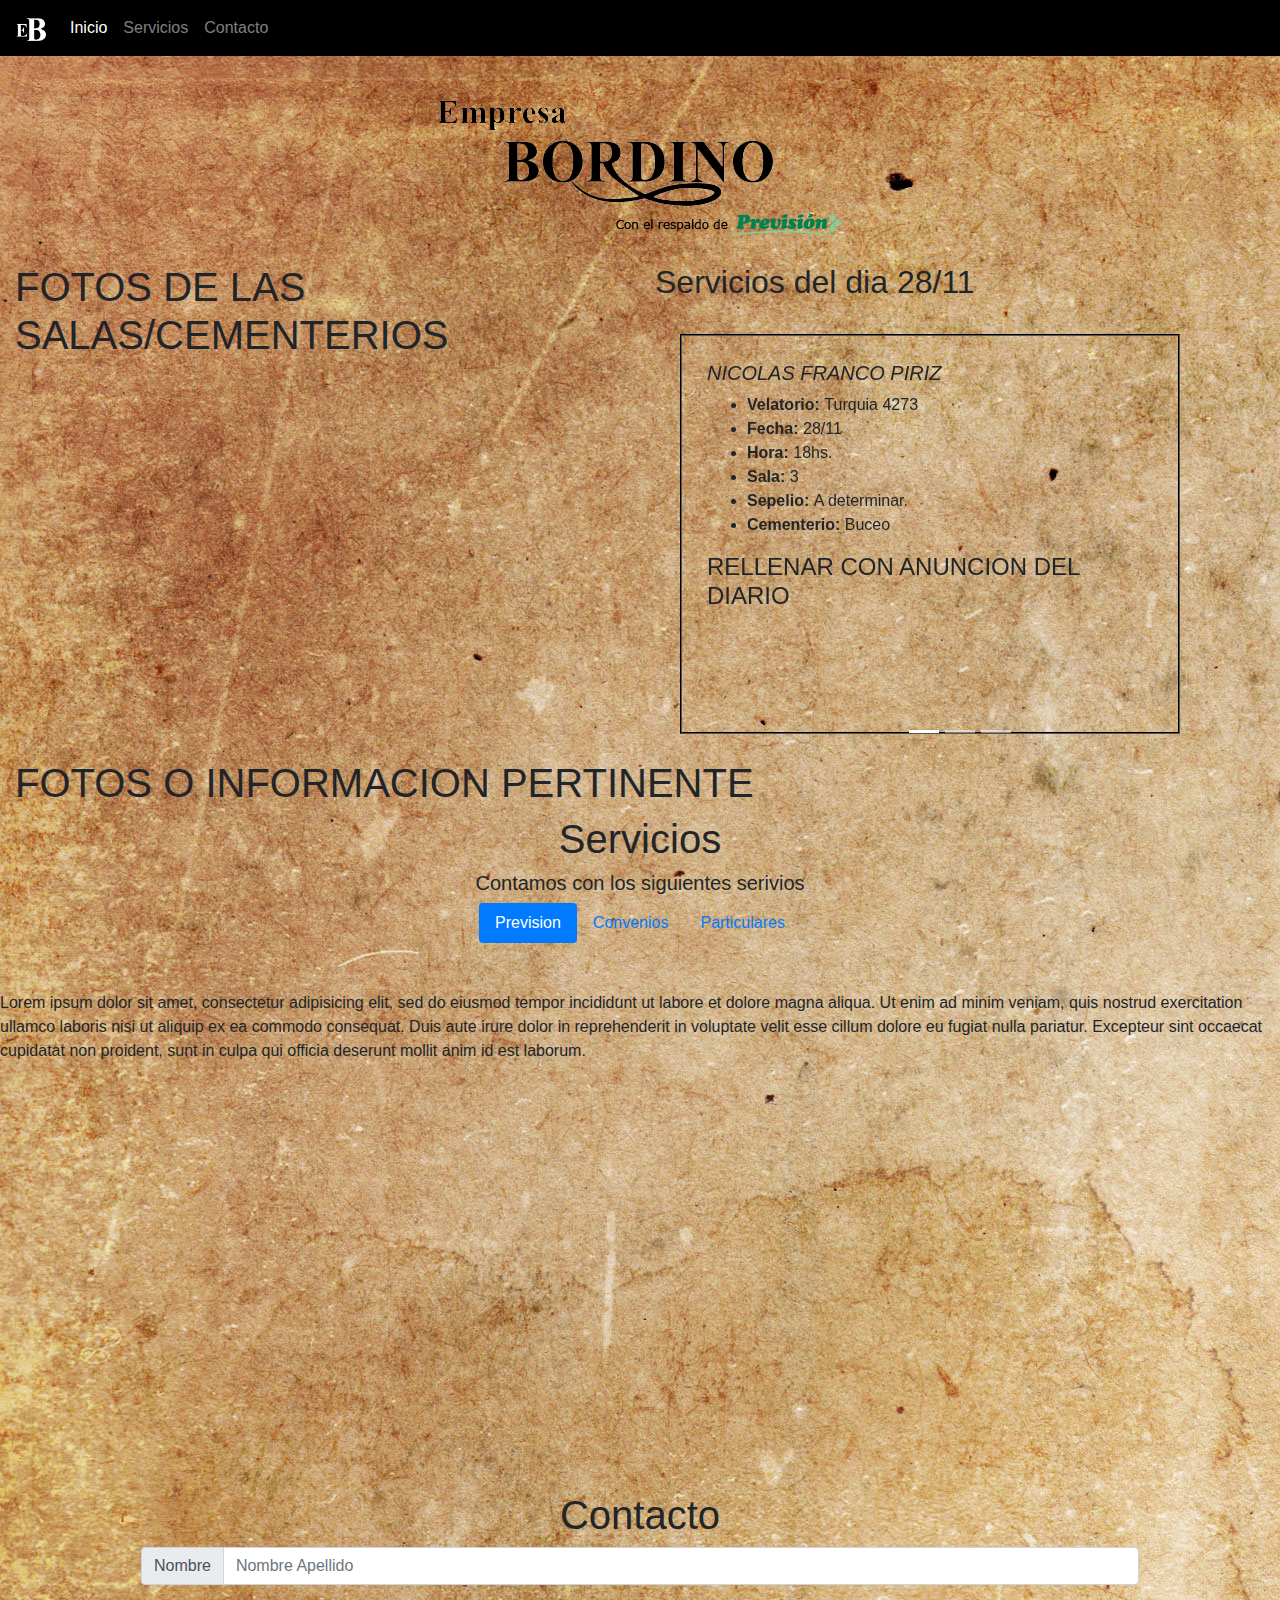
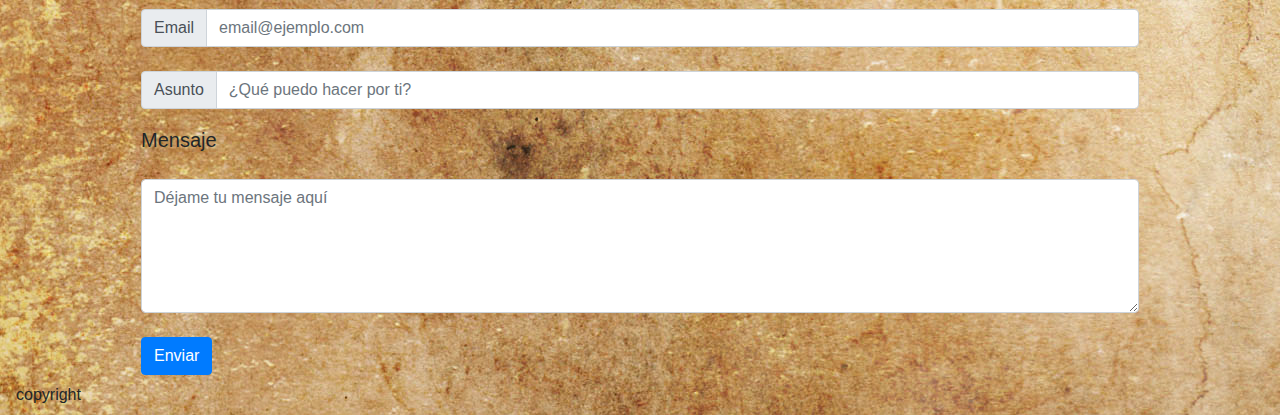
==== index.html @ 60ea6d51 "Rename main.html to index.html" ====
<!DOCTYPE html>
<html>
<head>
	<!-- Scripts, framekworks and css under this line -->

	<script src="bootstrap_jquery/jquery-3.3.1.min.js"></script>

	<meta name="viewport" content="width=device-width, initial-scale=1">

	<script src="bootstrap_jquery/bootstrap.min.js"></script>

	<link rel="stylesheet" type="text/css" href="bootstrap_jquery/bootstrap.min.css">

	<link rel="stylesheet" type="text/css" href="css/style.css">

	<script src="js/scripts.js"></script>

	<!-- End of scripts, frameworks and css-->
	
	<meta charset="utf-8">
	<title>Bordino - Empresa Funebre</title>
</head>

<body data-spy="scroll" data-target=".navbar">
<header>
	<nav class="navbar navbar-expand-lg navbar-dark bigi fixed-top">
		<a class="navbar-brand" href="main.html">
			<img class="home_icon" width="30px" src="css/images/mini.png">
		</a>
		<button class="navbar-toggler" type="button" data-toggle="collapse" data-target="#collapse_navbar" aria-controls="collapse_navbar" aria-expanded="false" aria-label="Toggle navigation">
			<span class="navbar-toggler-icon"></span>
		</button>
		<div class="collapse navbar-collapse" id="collapse_navbar">
	    	<ul class="navbar-nav mr-auto mt-2 mt-lg-0">
	      		<li class="nav-item">
	        		<a class="nav-link active" href="#home">Inicio<span class="sr-only">(current)</span></a>
	     		</li>
	      		<li class="nav-item">
	        		<a class="nav-link" href="#service">Servicios</a>
	      		<li class="nav-item">
	        		<a class="nav-link" href="#contact">Contacto</a>
	      		</li>
	      	</ul>
	  	</div>
	</nav>
</header>
<div class="container-fluid">
	<div id="home" class="row logo justify-content-center">
			<img src="css/images/logo2.png">
	</div>
	<div class="row justify-content-center"><div class="col"><h1>FOTOS DE LAS SALAS/CEMENTERIOS</h1></div><div class="col">
		<div id="carouselExampleIndicators" class="carousel slide" data-ride="carousel">
			<h2>Servicios del dia 28/11</h2> <!-- CAMBIAR DIARIAMENTE -->
		  <ol class="carousel-indicators">
		    <li data-target="#carouselExampleIndicators" data-slide-to="0" class="active"></li>
		    <li data-target="#carouselExampleIndicators" data-slide-to="1"></li>
		    <li data-target="#carouselExampleIndicators" data-slide-to="2"></li>
		  </ol>
		  <div class="carousel-inner">
			    <div class="carousel-item slider active">
			      <h5><i>NICOLAS FRANCO PIRIZ</i></h5>
			      <ul>
			      	<li><b>Velatorio: </b>Turquia 4273</li> <!-- Buscar para hacer clickeable con google.maps -->
			      	<li><b>Fecha: </b>28/11</li>
			      	<li><b>Hora: </b>18hs.</li>
			      	<li><b>Sala: </b>3</li>
			      	<li><b>Sepelio: </b>A determinar.</li>			      	
			      	<li><b>Cementerio: </b>Buceo</li>			      	
			      </ul>
			      <h4>RELLENAR CON ANUNCION DEL DIARIO</h4>	
			    </div>
			    <div class="carousel-item slider">
			      <h5><i>ALEXIS FRANCO PIRIZ</i></h5>
			      <ul>
			      	<li><b>Velatorio: </b>Turquia 4273</li>
			      	<li><b>Fecha: </b>28/11</li>
			      	<li><b>Hora: </b>18hs.</li>
			      	<li><b>Sala: </b>3</li>
			      	<li><b>Sepelio: </b>A determinar.</li>			      	
			      	<li><b>Cementerio: </b>Buceo</li>			      	
			      </ul>	
			      <h4>RELLENAR CON ANUNCION DEL DIARIO</h4>		      
			    </div>
			    <div class="carousel-item slider">
			      <h5><i>DARIO FRANCO PIRIZ</i></h5>
			      <ul>
			      	<li><b>Velatorio: </b>Turquia 4273</li>
			      	<li><b>Fecha: </b>28/11</li>
			      	<li><b>Hora: </b>18hs.</li>
			      	<li><b>Sala: </b>3</li>
			      	<li><b>Sepelio: </b>A determinar.</li>			      	
			      	<li><b>Cementerio: </b>Buceo</li>			      	
			      </ul> 
			      <h4>RELLENAR CON ANUNCION DEL DIARIO</h4>	     
			  	</div>
			</div>
		</div></div><div class="col"><h1>FOTOS O INFORMACION PERTINENTE</h1></div>
	</div>
	<div class="row justify-content-center">
			<h1>Servicios</h1>
	</div>
		<div class="row justify-content-center">
			<h5>Contamos con los siguientes serivios</h5>
	</div>
<div class="row justify-content-center">
	<ul id="service"class="nav nav-pills nav-pills-warning mb-5 serv-content" id="pills-tab" role="tablist">
	  <li class="nav-item">
	    <a class="nav-link active" id="pills-home-tab" data-toggle="pill" href="#pills-home" role="tab" aria-controls="pills-home" aria-selected="true">Prevision</a>
	  </li>
	  <li class="nav-item">
	    <a class="nav-link" id="pills-profile-tab" data-toggle="pill" href="#pills-profile" role="tab" aria-controls="pills-profile" aria-selected="false">Convenios</a>
	  </li>
	  <li class="nav-item">
	    <a class="nav-link" id="pills-contact-tab" data-toggle="pill" href="#pills-contact" role="tab" aria-controls="pills-contact" aria-selected="false">Particulares</a>
	  </li>
	</ul>
	<div class="tab-content t-con" id="pills-tabContent">
	  <div class="tab-pane fade show active" id="pills-home" role="tabpanel" aria-labelledby="pills-home-tab"><p>Lorem ipsum dolor sit amet, consectetur adipisicing elit, sed do eiusmod
	  tempor incididunt ut labore et dolore magna aliqua. Ut enim ad minim veniam,
	  quis nostrud exercitation ullamco laboris nisi ut aliquip ex ea commodo
	  consequat. Duis aute irure dolor in reprehenderit in voluptate velit esse
	  cillum dolore eu fugiat nulla pariatur. Excepteur sint occaecat cupidatat non
	  proident, sunt in culpa qui officia deserunt mollit anim id est laborum.</p></div>
	  <div class="tab-pane fade" id="pills-profile" role="tabpanel" aria-labelledby="pills-profile-tab"><p>Lorem ipsum dolor sit amet, consectetur adipisicing elit, sed do eiusmod
	  tempor incididunt ut labore et dolore magna aliqua. Ut enim ad minim veniam,
	  quis nostrud exercitation ullamco laboris nisi ut aliquip ex ea commodo
	  consequat. Duis aute irure dolor in reprehenderit in voluptate velit esse
	  cillum dolore eu fugiat nulla pariatur. Excepteur sint occaecat cupidatat non
	  proident, sunt in culpa qui officia deserunt mollit anim id est laborum.</p></div>
	  <div class="tab-pane fade" id="pills-contact" role="tabpanel" aria-labelledby="pills-contact-tab"><p>Lorem ipsum dolor sit amet, consectetur adipisicing elit, sed do eiusmod
	  tempor incididunt ut labore et dolore magna aliqua. Ut enim ad minim veniam,
	  quis nostrud exercitation ullamco laboris nisi ut aliquip ex ea commodo
	  consequat. Duis aute irure dolor in reprehenderit in voluptate velit esse
	  cillum dolore eu fugiat nulla pariatur. Excepteur sint occaecat cupidatat non
	  proident, sunt in culpa qui officia deserunt mollit anim id est laborum.</p></div>
	</div>
</div>
<div class="row justify-content-center">
	<h1>Contacto</h1>
</div>
<div class="row justify-content-center">
		<div class="col">
			<div id="contact" class="row mx-md-5 mx-1 px-3 px-md-5">
				<div class="container-fluid">
					<form id="form" method="POST">
					<div class="container">
						<div class="input-group mb-4">
							<div class="input-group-prepend">
		   						<span class="input-group-text" id="basic-addon1">Nombre</span>
							</div>
							<input type="text" name="nombre" id="nombre" class="form-control" placeholder="Nombre Apellido" required>
						</div>
						<div class="input-group mb-4">
							<div class="input-group-prepend">
		   						<span class="input-group-text" id="basic-addon1">Email</span>
							</div>
							<input type="email" name="email" id="email" class="form-control" placeholder="email@ejemplo.com" required>
						</div>
						<div class="input-group mb-3">
							<div class="input-group-prepend">
		   						<span class="input-group-text" id="basic-addon1">Asunto</span>
							</div>
							<input type="text" name="asunto" id="asunto" class="form-control" placeholder="¿Qué puedo hacer por ti?" required>
						</div>
						<label><p class="lead"><b>Mensaje</b></p></label>
						<div class="input-group mb-2">
								<textarea placeholder="Déjame tu mensaje aquí" class="form-control mb-3" id="textarea" rows="5" required></textarea>
						</div>
						<input class="btn btn-primary mr-3" type="submit" value="Enviar">							
						<span class="formresponse"></span>
					</div>
					</form>
				</div>
			</div>
		</div>
</div>
</div>
</div>
<footer>
	<div class="navbar sticky">
		copyright
	</div>
</footer>
</body>
</html>
---- css/style.css ----
.slider {
	    width: 500px;
	    height: 400px;
    border: 2px groove black;
    padding: 25px;
    margin: 25px;
}
body{
	background-image: url('images/fondo.jpg');
}
.logo {
	padding-top:100px;
	padding-bottom: 25px;
}
.bigi {
	background-color: black;
}
.bigi a {
	color: white;
}
.t-con {

	height: 500px;
}
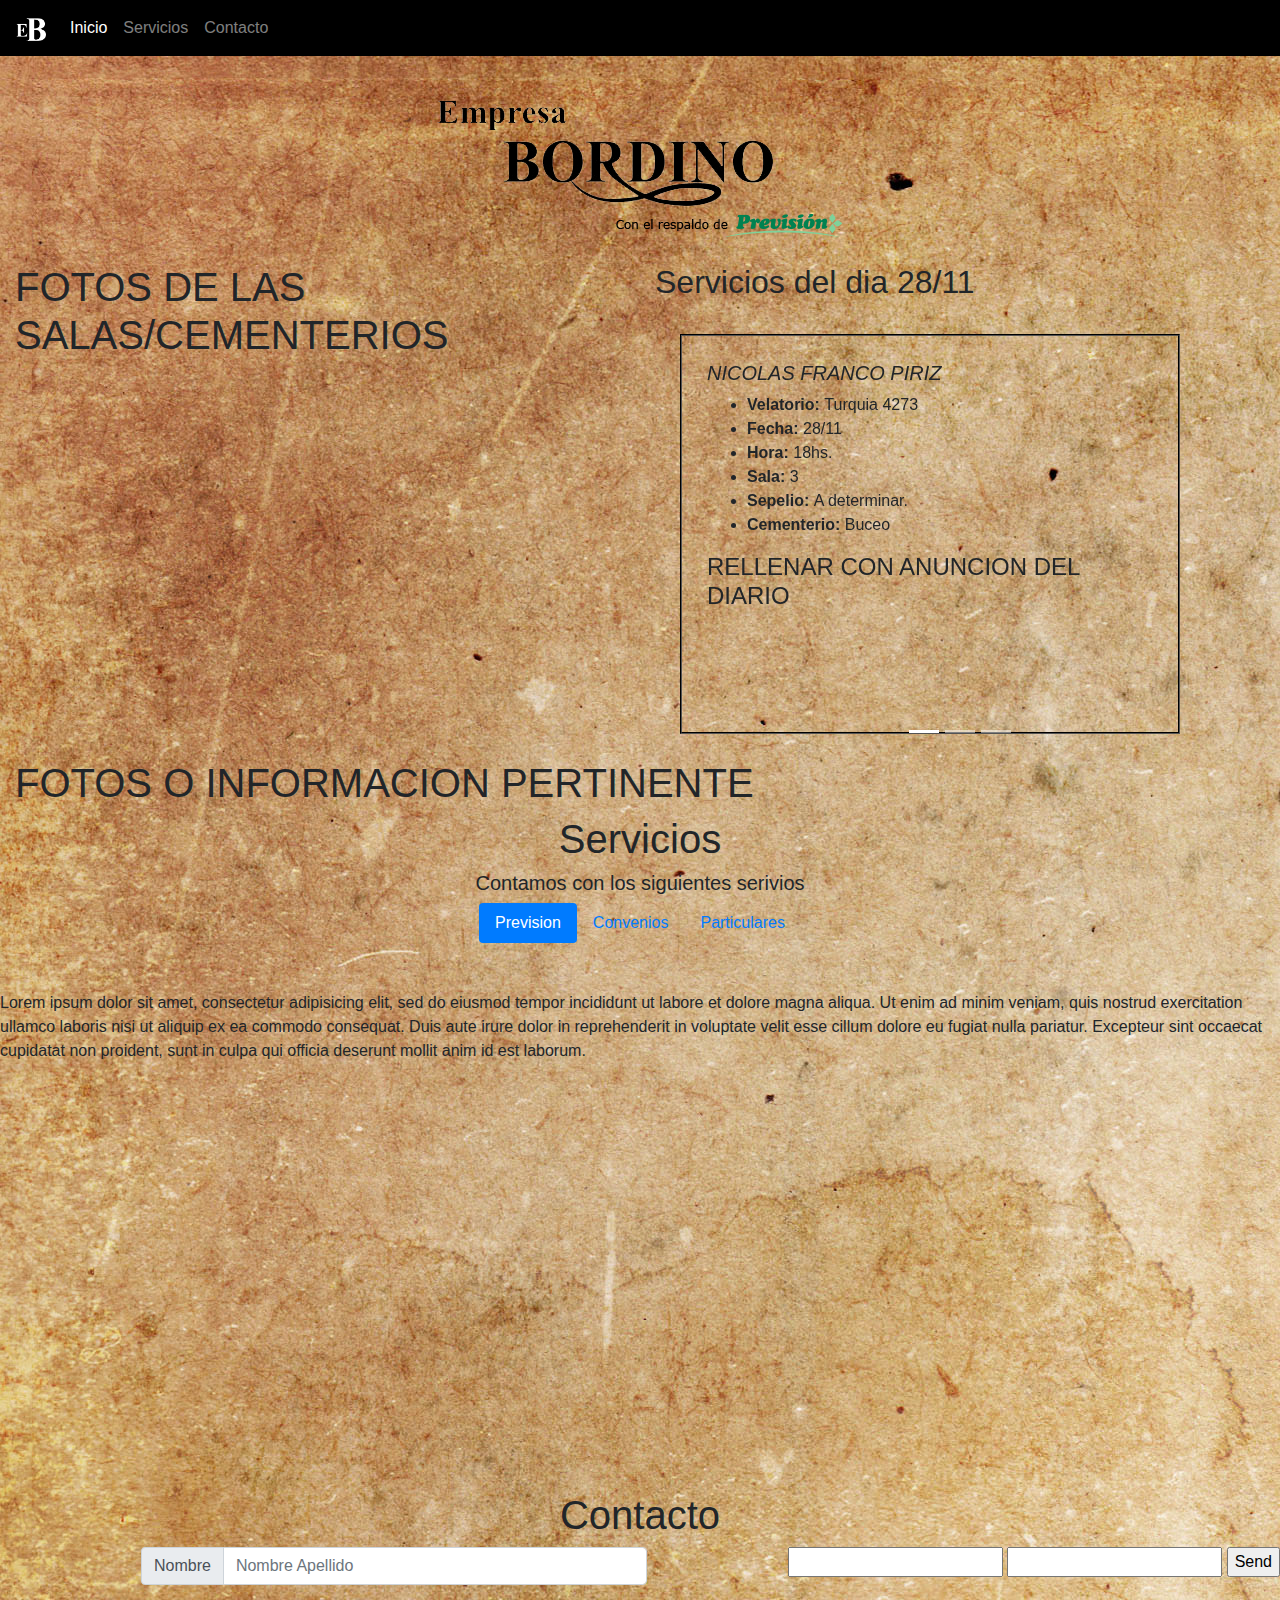
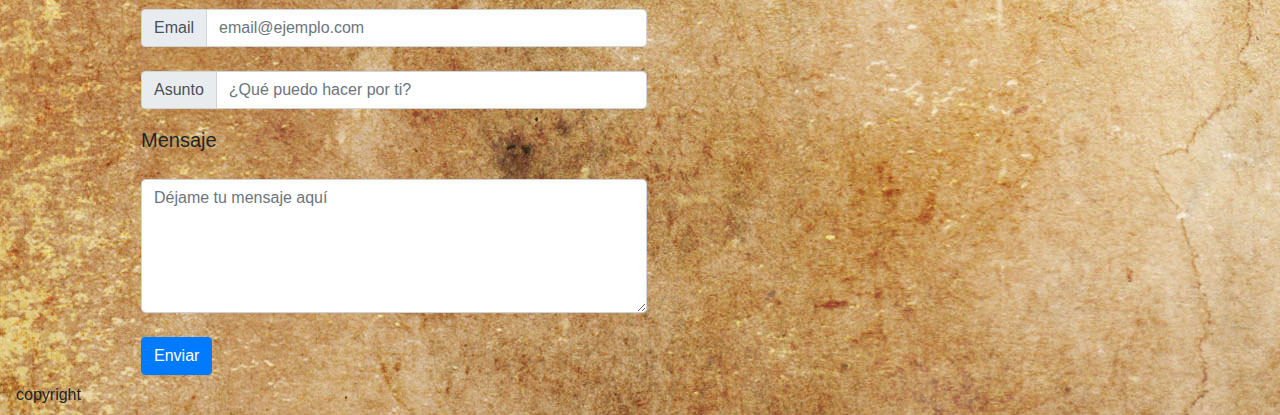
==== commit 8f945293: "Update index.html" ====
--- a/index.html
+++ b/index.html
@@ -173,6 +173,11 @@
 				</div>
 			</div>
 		</div>
+	<form action="https://formspree.io/your@email.com" method="POST">
+  <input type="text" name="name">
+  <input type="email" name="_replyto">
+  <input type="submit" value="Send">
+</form>
 </div>
 </div>
 </div>
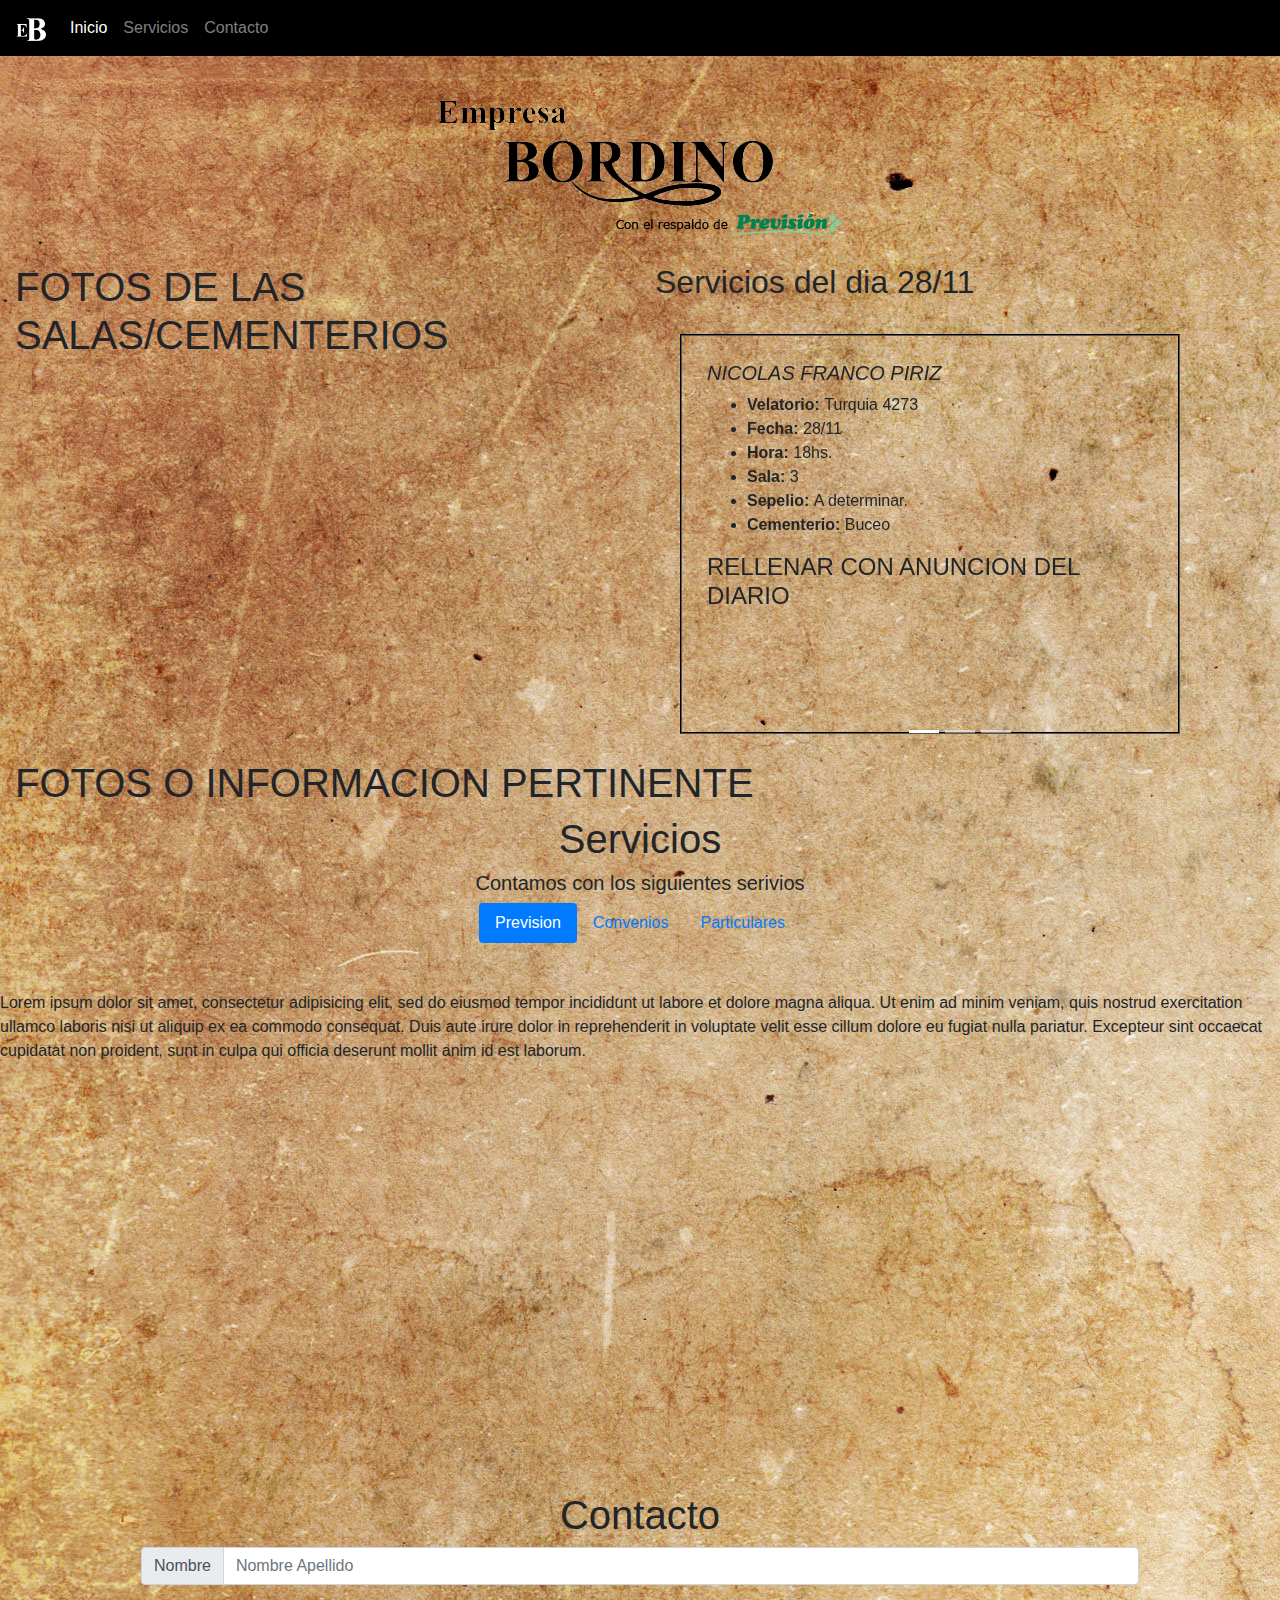
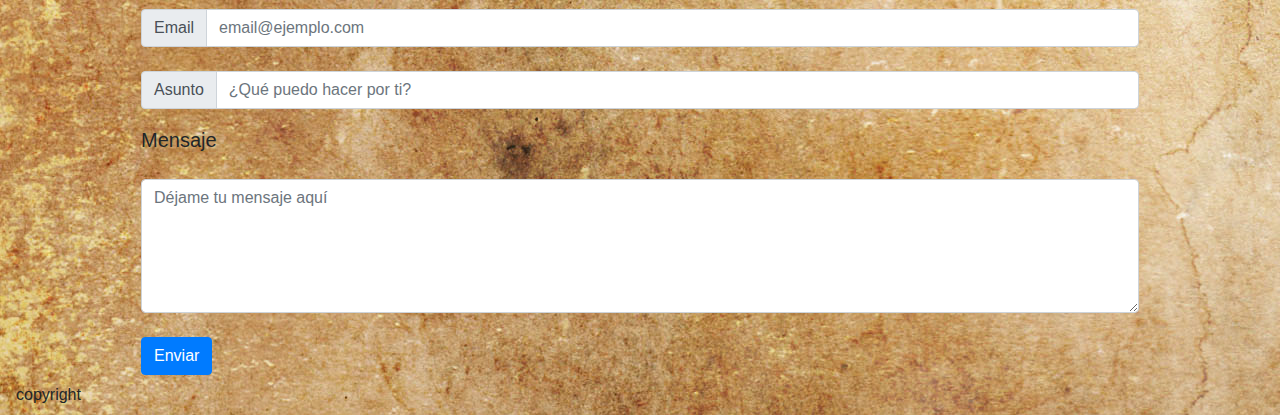
==== commit cefd5bbe: "Update index.html" ====
--- a/index.html
+++ b/index.html
@@ -173,11 +173,6 @@
 				</div>
 			</div>
 		</div>
-	<form action="https://formspree.io/your@email.com" method="POST">
-  <input type="text" name="name">
-  <input type="email" name="_replyto">
-  <input type="submit" value="Send">
-</form>
 </div>
 </div>
 </div>
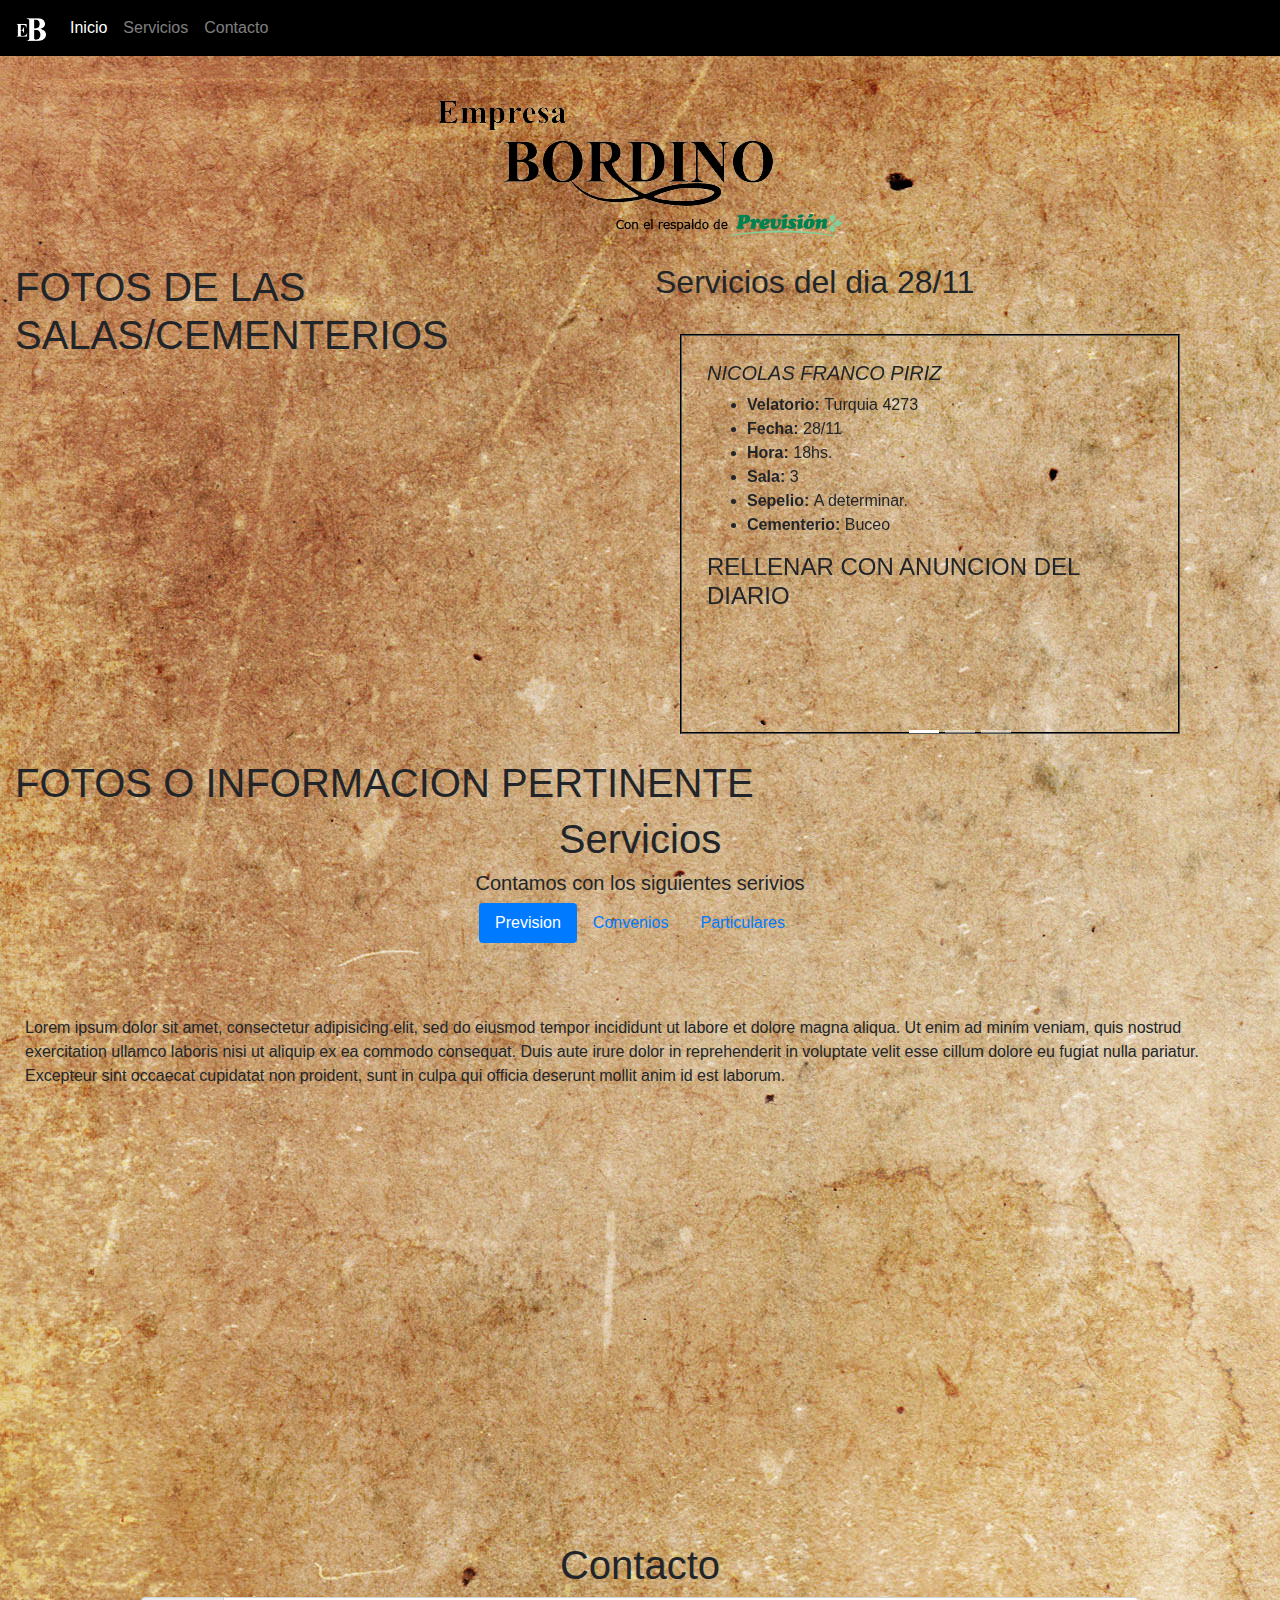
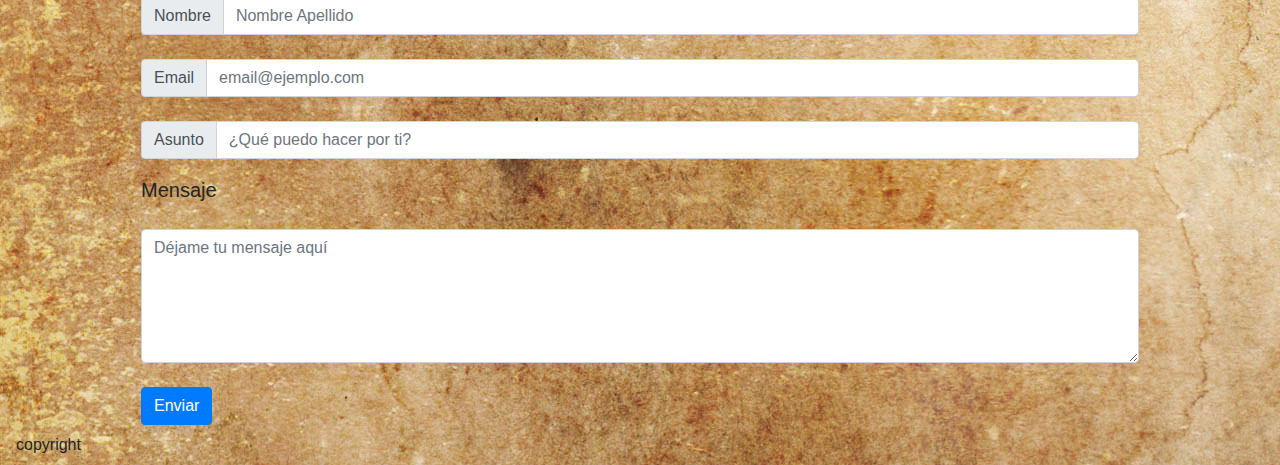
==== commit 16628b2c: "Update index.html" ====
--- a/index.html
+++ b/index.html
@@ -25,7 +25,7 @@
 <header>
 	<nav class="navbar navbar-expand-lg navbar-dark bigi fixed-top">
 		<a class="navbar-brand" href="main.html">
-			<img class="home_icon" width="30px" src="css/images/mini.png">
+			<img class="img-fluid" width="30px" src="css/images/mini.png">
 		</a>
 		<button class="navbar-toggler" type="button" data-toggle="collapse" data-target="#collapse_navbar" aria-controls="collapse_navbar" aria-expanded="false" aria-label="Toggle navigation">
 			<span class="navbar-toggler-icon"></span>
--- a/css/style.css
+++ b/css/style.css
@@ -19,6 +19,6 @@
 	color: white;
 }
 .t-con {
-
+	margin:25px;
 	height: 500px;
 }
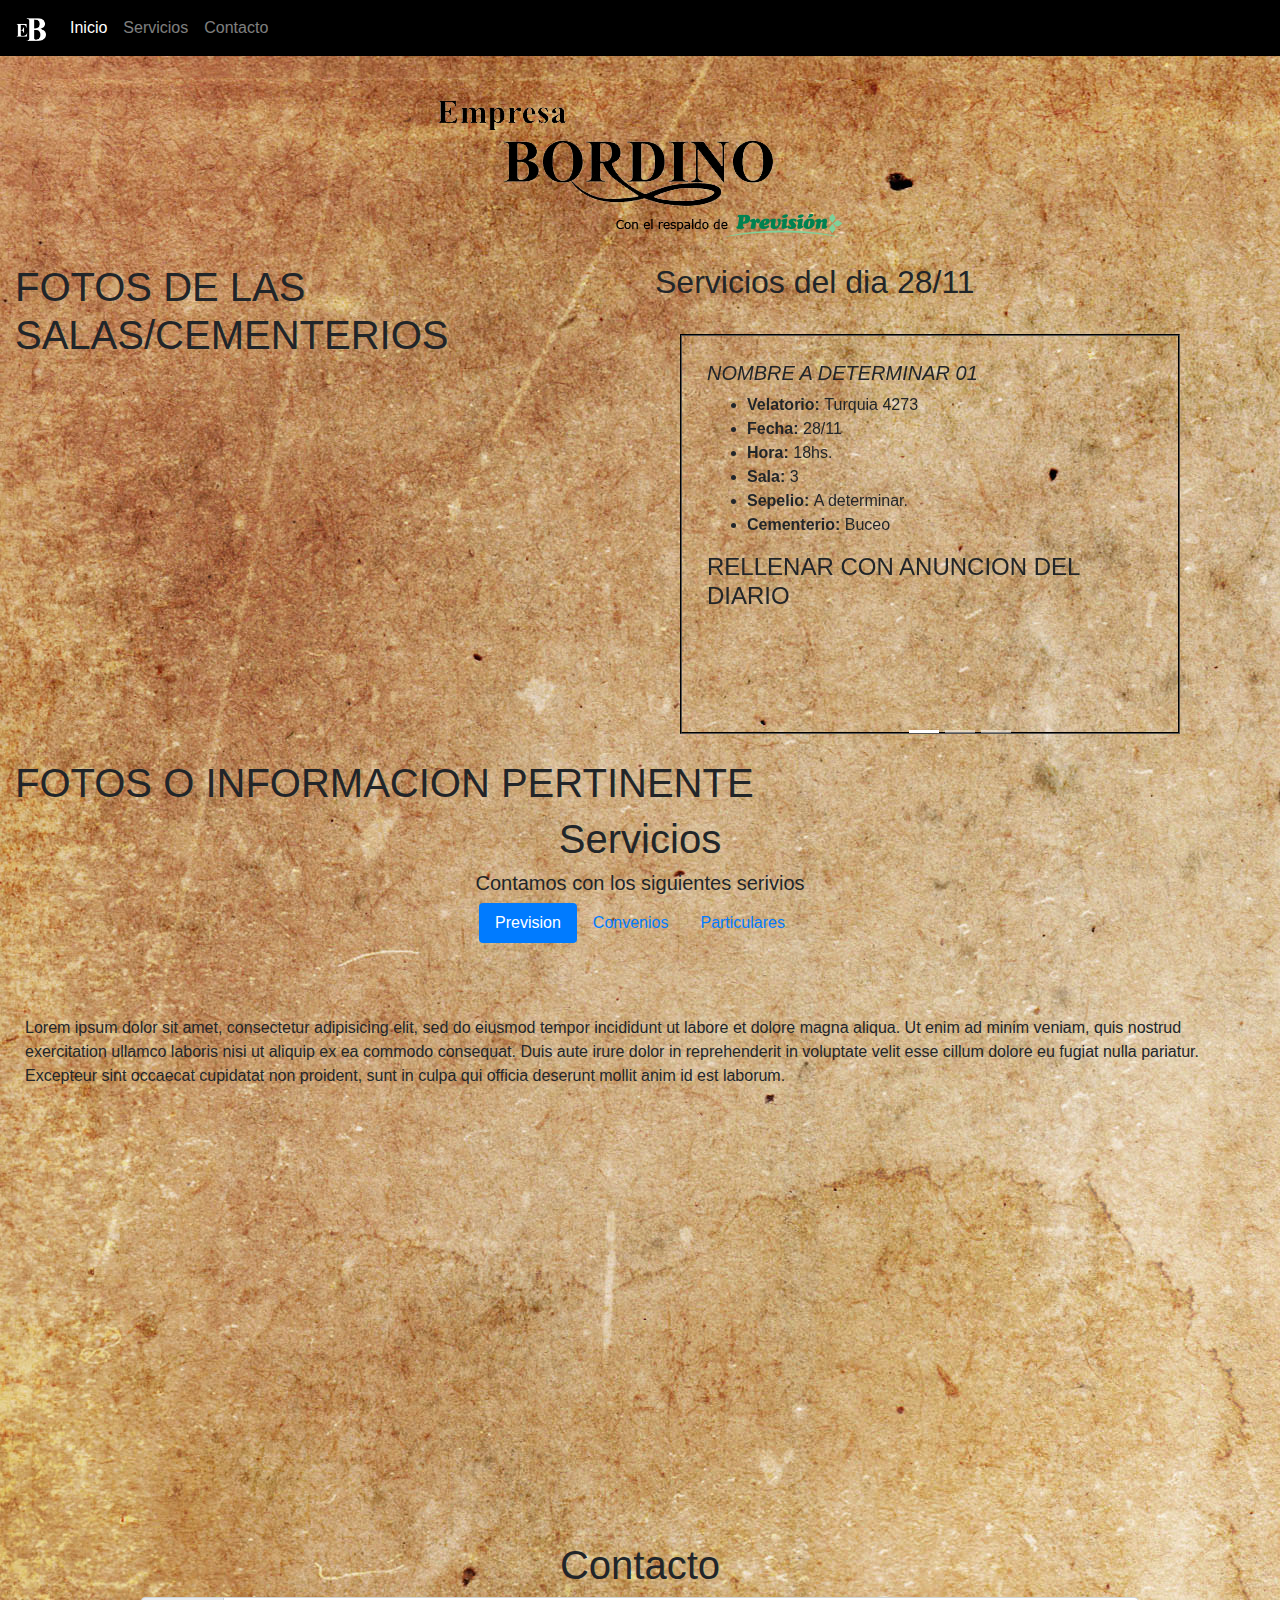
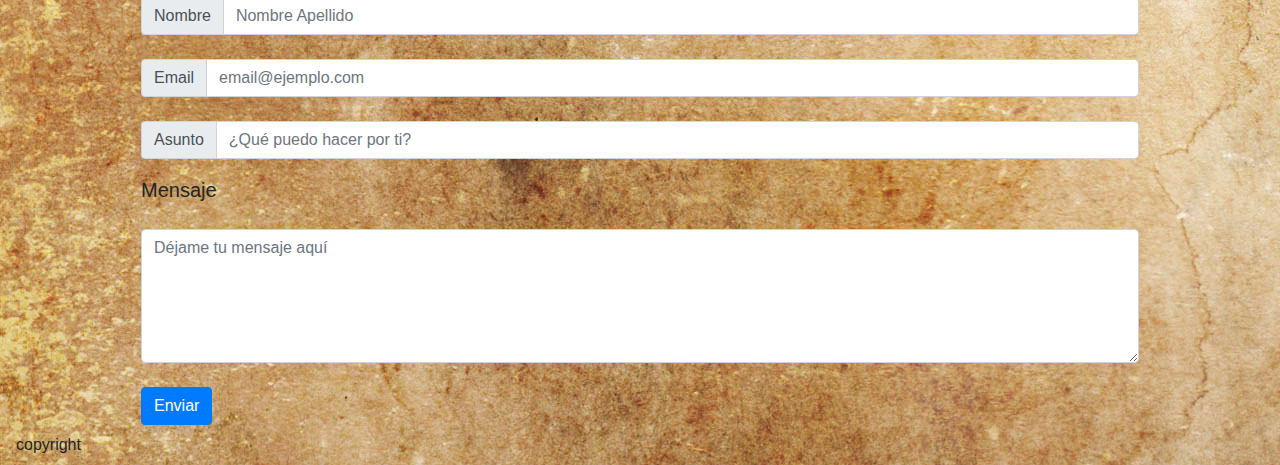
==== commit 364404c9: "Update index.html" ====
--- a/index.html
+++ b/index.html
@@ -24,7 +24,7 @@
 <body data-spy="scroll" data-target=".navbar">
 <header>
 	<nav class="navbar navbar-expand-lg navbar-dark bigi fixed-top">
-		<a class="navbar-brand" href="main.html">
+		<a class="navbar-brand" href="#home">
 			<img class="img-fluid" width="30px" src="css/images/mini.png">
 		</a>
 		<button class="navbar-toggler" type="button" data-toggle="collapse" data-target="#collapse_navbar" aria-controls="collapse_navbar" aria-expanded="false" aria-label="Toggle navigation">
@@ -46,7 +46,7 @@
 </header>
 <div class="container-fluid">
 	<div id="home" class="row logo justify-content-center">
-			<img src="css/images/logo2.png">
+			<img class="img-fluid" src="css/images/logo2.png">
 	</div>
 	<div class="row justify-content-center"><div class="col"><h1>FOTOS DE LAS SALAS/CEMENTERIOS</h1></div><div class="col">
 		<div id="carouselExampleIndicators" class="carousel slide" data-ride="carousel">
@@ -58,7 +58,7 @@
 		  </ol>
 		  <div class="carousel-inner">
 			    <div class="carousel-item slider active">
-			      <h5><i>NICOLAS FRANCO PIRIZ</i></h5>
+			      <h5><i>NOMBRE A DETERMINAR 01</i></h5>
 			      <ul>
 			      	<li><b>Velatorio: </b>Turquia 4273</li> <!-- Buscar para hacer clickeable con google.maps -->
 			      	<li><b>Fecha: </b>28/11</li>
@@ -70,7 +70,7 @@
 			      <h4>RELLENAR CON ANUNCION DEL DIARIO</h4>	
 			    </div>
 			    <div class="carousel-item slider">
-			      <h5><i>ALEXIS FRANCO PIRIZ</i></h5>
+			      <h5><i>NOMBRE A DETERMINAR 02</i></h5>
 			      <ul>
 			      	<li><b>Velatorio: </b>Turquia 4273</li>
 			      	<li><b>Fecha: </b>28/11</li>
@@ -82,7 +82,7 @@
 			      <h4>RELLENAR CON ANUNCION DEL DIARIO</h4>		      
 			    </div>
 			    <div class="carousel-item slider">
-			      <h5><i>DARIO FRANCO PIRIZ</i></h5>
+				<h5><i><b>NOMBRE A DETERMINAR 03</b></i></h5>
 			      <ul>
 			      	<li><b>Velatorio: </b>Turquia 4273</li>
 			      	<li><b>Fecha: </b>28/11</li>
